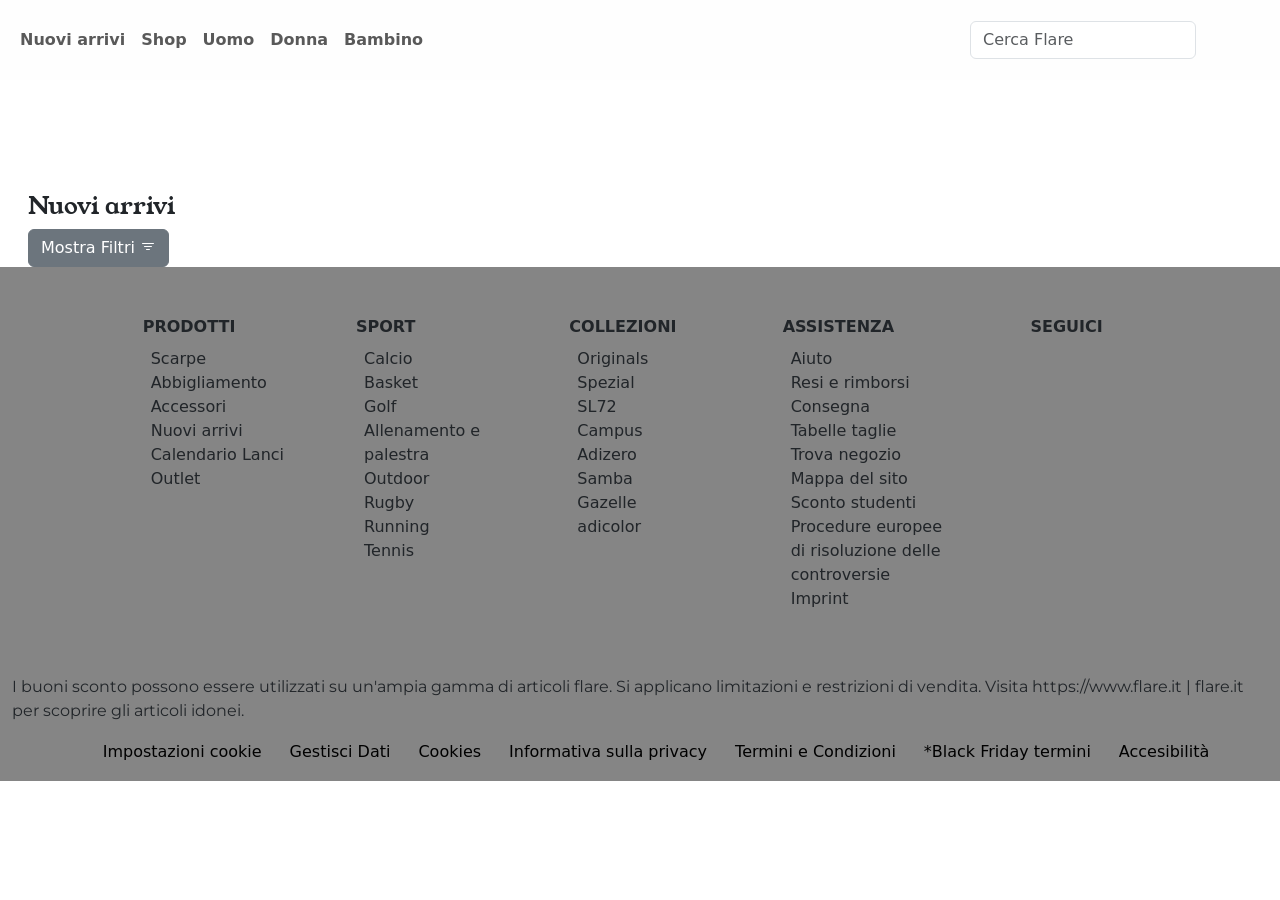
==== annunci.html @ 4391e54a ".." ====
<!doctype html>
<html lang="en">

<head>
    <meta charset="utf-8">
    <meta name="viewport" content="width=device-width, initial-scale=1">
    <!-- Cdn Bootstrap -->
    <link href="https://cdn.jsdelivr.net/npm/bootstrap@5.3.8/dist/css/bootstrap.min.css" rel="stylesheet"
        integrity="sha384-sRIl4kxILFvY47J16cr9ZwB07vP4J8+LH7qKQnuqkuIAvNWLzeN8tE5YBujZqJLB" crossorigin="anonymous">
    <!-- Cdn Icons Bootsrap -->
    <link rel="stylesheet" href="https://cdn.jsdelivr.net/npm/bootstrap-icons@1.11.3/font/bootstrap-icons.css">

    <!-- Cdn Aos -->
    <link href="https://unpkg.com/aos@2.3.1/dist/aos.css" rel="stylesheet">
    <!-- Css personale -->
    <link rel="shortcut icon" href="./media/logoalternativo.png" type="image/x-icon">
    <!-- Font google -->
    <link rel="preconnect" href="https://fonts.googleapis.com">
    <link rel="preconnect" href="https://fonts.gstatic.com" crossorigin>
    <link
        href="https://fonts.googleapis.com/css2?family=Montserrat:ital,wght@0,100..900;1,100..900&family=Young+Serif&display=swap"
        rel="stylesheet">
    <link rel="stylesheet" href="./style.css">
    <title>Flare - Rise From The Street</title>

</head>

<body>
    <!-- La barra di navigazione -->
    <nav class="navbar navbar-expand-lg nav-custom " id="nav">
        <div class="container-fluid d-flex justify-content-between">
            <div>
                <button class="navbar-toggler" type="button" data-bs-toggle="collapse"
                    data-bs-target="#navbarSupportedContent" aria-controls="navbarSupportedContent"
                    aria-expanded="false" aria-label="Toggle navigation">
                    <span class="navbar-toggler-icon"></span>
                </button>
                <div class="collapse navbar-collapse left-side" id="navbarSupportedContent">
                    <ul class="navbar-nav mb-2 mb-lg-0">
                        <li class="nav-item">
                            <a class="nav-link fw-bold" aria-current="page" href="./nuoviarrivi/nuoviarrivi.html">Nuovi arrivi</a>
                        </li>
                        <li class="nav-item">
                            <a class="nav-link fw-bold" href="./annunci.html">Shop</a>  
                        </li>
                        <li class="nav-item">
                            <a class="nav-link fw-bold" href="/repartouomo/men.html">Uomo</a>
                        </li>
                        <li class="nav-item">
                            <a class="nav-link fw-bold" href="./donna.html">Donna</a>
                        </li>
                        <li class="nav-item">
                            <a class="nav-link fw-bold" href="#">Bambino</a>
                        </li>
                    </ul>
                </div>
            </div>
            <div class="">
                <a class="navbar-brand" href="./index.html">
                    <img src="./media/logoalternativo.png" alt="" srcset="" class="logo">
                </a>
            </div>
            <div class="d-flex align-items-center gap-2">
                <input class=" form-control" type="search" placeholder="Cerca Flare" aria-label="Search" id="searchBar"/>
                <div class="d-flex gap-3 me-3 align-items-center ">
                    <i class="fa-solid fa-magnifying-glass icon-right"></i>
                    <i class="fa-regular fa-user icon-right "></i>
                    <i class="fa-regular fa-star icon-right"></i>
                    <i class="fa-brands fa-opencart icon-right"></i>
                </div>
            </div>
        </div>
    </nav>

    <header class="container-fluid my-5 py-5">
        <div class="row">
            <div class="col-12 text-center">
                
            </div>
        </div>
    </header>

    <section class="container-fluid">
        <div class="row">
            <div class="col-12 col-md-2">
                <h4 class="ms-3">Nuovi arrivi</h4>
                <button class="btn btn-secondary ms-3" id="filterBtn" type="button" data-bs-toggle="collapse"
                    data-bs-target="#collapseExample" aria-expanded="false" aria-controls="collapseExample">
                    Mostra Filtri
                    <i class="bi bi-filter"></i>
                </button>
                <div class="collapse" id="collapseExample">
                    <p class="mt-3 fw-bold ms-3">Ordina per:</p>
                    <div class="accordion mb-4 ms-3" id="accordionExample">
                        <div class="accordion-item">
                            <h2 class="accordion-header">
                                <button class="accordion-button" type="button" data-bs-toggle="collapse"
                                    data-bs-target="#collapseOne" aria-expanded="true" aria-controls="collapseOne">
                                    Categorie
                                </button>
                            </h2>
                            <div id="collapseOne" class="accordion-collapse collapse"
                                data-bs-parent="#accordionExample">
                                <div class="accordion-body" id="categoryWrapper">
                                    <div class="form-check">
                                        <!-- Alla fine ha cambiato il nome dell'id e for in all ma solo qui su html -->
                                        <input class="form-check-input" type="radio" name="category" id="all" checked>
                                        <label class="form-check-label" for="all">
                                            Tutti i prodotti
                                        </label>
                                    </div>
                                </div>
                            </div>
                        </div>
                        <div class="accordion-item">
                            <h2 class="accordion-header">
                                <button class="accordion-button collapsed" type="button" data-bs-toggle="collapse"
                                    data-bs-target="#collapseTwo" aria-expanded="false" aria-controls="collapseTwo">
                                    Prezzo
                                </button>
                            </h2>
                            <div id="collapseTwo" class="accordion-collapse collapse"
                                data-bs-parent="#accordionExample">
                                <div class="accordion-body d-flex justify-content-center">
                                
                                    <input id="priceInput" type="range" class="w-50 mt-3 inputPrezzo form-range" >
                                    <p id="priceNumber" class="mt-3 ms-3 fw-bold"></p>
                                    <!-- input di tipo range ha degli attributi nascosti 3 ce ne sono, 1:value 2:min 3:max-->
                                   
                                </div>
                            </div>
                        </div>
                        <div class="accordion-item">
                            <h2 class="accordion-header">
                                <button class="accordion-button collapsed" type="button" data-bs-toggle="collapse"
                                    data-bs-target="#collapseThree" aria-expanded="false" aria-controls="collapseThree">
                                    Parola
                                </button>
                            </h2>
                            <div id="collapseThree" class="accordion-collapse collapse"
                                data-bs-parent="#accordionExample">
                                <div class="accordion-body">
                                    <input id="wordInput" type="text" class="form-control">
                                    

                                </div>
                            </div>
                        </div>
                    </div>
                </div>
            </div>
            <div class="col-12 col-md-12" id="shopCard">
                <div class="container-fluid">
                    <div id="cardsJson" class="row">
                        <!-- <div class="col-md-4">
                            <div class="card">
                                <img src="..." class="card-img-top" alt="...">
                                <div class="card-body">
                                    <h5 class="card-title">Card title</h5>
                                    <p class="card-text">Some quick example text to build on the card title and make up
                                        the bulk of
                                        the card’s content.</p>
                                    <a href="#" class="btn btn-primary">Go somewhere</a>
                                </div>
                            </div>
                        </div> -->
                    </div>
                </div>
            </div>
        </div>
    </section>

    <footer class="container-fluid footer-custom">
        <div class="row justify-content-center p-0">
            <div class="col-12 col-md-2 mt-5">
                <label class="fw-bold mb-2 mx-4">PRODOTTI</label>
                <ul class="footer-list">
                    <li>Scarpe</li>
                    <li>Abbigliamento</li>
                    <li>Accessori</li>
                    <li>Nuovi arrivi</li>
                    <li>Calendario Lanci</li>
                    <li>Outlet</li>
                </ul>
            </div>
            <div class="col-12 col-md-2 mt-5">

                <label class="fw-bold mb-2 mx-4">SPORT</label>
                <ul class="footer-list">
                    <li>Calcio</li>
                    <li>Basket</li>
                    <li>Golf</li>
                    <li>Allenamento e palestra</li>
                    <li>Outdoor</li>
                    <li>Rugby</li>
                    <li>Running</li>
                    <li>Tennis</li>
                </ul>
            </div>
            <div class="col-12 col-md-2 mt-5">

                <label class="fw-bold mb-2 mx-4">COLLEZIONI</label>
                <ul class="footer-list">
                    <li>Originals</li>
                    <li>Spezial</li>
                    <li>SL72</li>
                    <li>Campus</li>
                    <li>Adizero</li>
                    <li>Samba</li>
                    <li>Gazelle</li>
                    <li>adicolor</li>
                </ul>
            </div>
            <div class="col-12 col-md-2 mt-5">

                <label class="fw-bold mb-2 mx-4">ASSISTENZA</label>
                <ul class="footer-list">
                    <li>Aiuto</li>
                    <li>Resi e rimborsi</li>
                    <li>Consegna</li>
                    <li>Tabelle taglie</li>
                    <li>Trova negozio</li>
                    <li>Mappa del sito</li>
                    <li>Sconto studenti</li>
                    <li>Procedure europee di risoluzione delle controversie</li>
                    <li>Imprint</li>
                </ul>
            </div>


            <div class="social-icon col-12 col-md-2 d-flex flex-column align-items-center gap-3 mt-5">
                <label class="fw-bold">SEGUICI</label>
                <i class="fab fa-facebook-f"></i>
                <i class="fab fa-instagram"></i>
                <i class="fab fa-whatsapp"></i>
                <i class="fa-brands fa-x-twitter"></i>
                <i class="fa-brands fa-tiktok"></i>
                <i class="fa-brands fa-youtube"></i>
                <i class="fa-brands fa-pinterest"></i>
            </div>

            <div class="copyright col-12 col-md-12 d-flex justify-content-center align-items-center mt-5">
                <p>I buoni sconto possono essere utilizzati su un'ampia gamma di articoli flare. Si applicano limitazioni
                    e restrizioni di vendita. Visita https://www.flare.it | flare.it per scoprire gli
                    articoli idonei.</p>
            </div>

            <div class="col-12 col-md-12 d-flex justify-content-center">
                <ul class="d-flex flex-wrap list-button gap-3">
                    <li>
                        <button type="button">Impostazioni cookie</button>
                    </li>
                    <li>
                        <button type="button">Gestisci Dati</button>
                    </li>
                    <li>
                        <button type="button">Cookies</button>
                    </li>
                    <li>
                        <button type="button">Informativa sulla privacy</button>
                    </li>
                    <li>
                        <button type="button">Termini e Condizioni</button>
                    </li>
                    <li>
                        <button type="button">*Black Friday termini</button>
                    </li>
                    <li>
                        <button type="button">Accesibilità</button>
                    </li>
                </ul>
            </div>

        </div>





    </footer>



    <script src="https://kit.fontawesome.com/c434305017.js" crossorigin="anonymous"></script>


    <script src="https://cdn.jsdelivr.net/npm/bootstrap@5.3.8/dist/js/bootstrap.bundle.min.js"
        integrity="sha384-FKyoEForCGlyvwx9Hj09JcYn3nv7wiPVlz7YYwJrWVcXK/BmnVDxM+D2scQbITxI"
        crossorigin="anonymous"></script>
    <!-- Javascript personale -->
    <script src="./annunci.js"></script>

</body>

</html>
---- style.css ----
h1,h2,h3,h4,h5{
    font-family: "Young Serif", serif;
}
h1{
    color: var(--red);
    font-size:150px;
}
p{
    font-family: "Montserrat", sans-serif;
}

:root{
    --red: rgb(196, 0, 0);
    --white: rgb(254,254,254);
    --grey: rgb(133, 133, 133);    
}




.nav-custom{
    position: fixed;
    top:0;
    background: var(--white);
    z-index: 999;
    width:100%;
    height: 80px;
    transition:1s;
}
.nav-custom2{
    background: rgb(133, 133, 133);
}


.nav-link:hover{
    border-bottom: 3px solid var(--red);
    /* background: var(--red); */
}

.logo{
    width:150px;
}


/* Lista destra navbar*/
.search-bar{
    height: 30px;
}

/* Header */
.row-custom{
    height: 100vh;
    background:  url("./media/img-header.jpg");
    background-position: center;
    background-repeat: no-repeat;
    background-size: cover;
    margin-top: 80px;
}


/* From Uiverse.io by Cornerstone-04 */ 
.box {
  width: 140px;
  height: auto;
  float: left;
  transition: .5s linear;
  position: relative;
  display: block;
  overflow: hidden;
  padding: 15px;
  text-align: center;
  margin: 0 5px;
  background: white;
  text-transform: uppercase;
  font-weight: 900;
}

.box:before {
  position: absolute;
  content: '';
  left: 0;
  bottom: 0;
  height: 4px;
  width: 100%;
  border-bottom: 4px solid transparent;
  border-left: 4px solid transparent;
  box-sizing: border-box;
  transform: translateX(100%);
}

.box:after {
  position: absolute;
  content: '';
  top: 0;
  left: 0;
  width: 100%;
  height: 4px;
  border-top: 4px solid transparent;
  border-right: 4px solid transparent;
  box-sizing: border-box;
  transform: translateX(-100%);
}

.box:hover {
  box-shadow: 0 5px 15px rgba(0, 0, 0, 0.5);
}

.box:hover:before {
  border-color: var(--red);
  height: 100%;
  transform: translateX(0);
  transition: .3s transform linear, .3s height linear .3s;
}

.box:hover:after {
  border-color: var(--red);
  height: 100%;
  transform: translateX(0);
  transition: .3s transform linear, .3s height linear .5s;
}

button {
  color: black;
  text-decoration: none;
  cursor: pointer;
  outline: none;
  border: none;
  background: transparent;
}


/* First section */
.first-section{
    height: 50vh;
}
.cardsection1{
    width:250px;
    /* height: 100px; Un contenitore non può adattarsi all’altezza del contenuto se ha height fissa. */
    padding: 0px;
}
.cardsection1:hover{
  transform:scale(1.1);
}



.text-card{
    background: white;
    border:1px solid #d3d3d3;
    padding:2px;
    width:70px;
    text-decoration: none;
    color:black;
    font-size: 14px;
    margin: -40px;
    margin-left: 10px;
    font-weight: bold;
}
.container-custom{
    width: 80vw;
}




/* Second Section */

.second-section{
    height: 70vh;
    padding-top: 150px;

}
.img-carousel{
    width:100%;
}

.carousel {
    width: 100%;
    height: 70vh;
    
}

.carousel-inner, .carousel-item {
    height: 100%;
}

.carousel-item img {
    width: 100%;
    height: 100%;
    object-fit: cover; 
    
}

/* Button open source */
/* From Uiverse.io by alexmaracinaru */ 
.cta {
  border: none;
  background: none;
  cursor: pointer;
}

.cta span {
  padding-bottom: 7px;
  letter-spacing: 4px;
  font-size: 14px;
  padding-right: 15px;
  text-transform: uppercase;
}

.cta svg {
  transform: translateX(-8px);
  transition: all 0.3s ease;
}

.cta:hover svg {
  transform: translateX(0);
}

.cta:active svg {
  transform: scale(0.9);
}

.hover-underline-animation {
  position: relative;
  color: white;
  padding-bottom: 20px;
}

.hover-underline-animation:after {
  content: "";
  position: absolute;
  width: 100%;
  transform: scaleX(0);
  height: 2px;
  bottom: 0;
  left: 0;
  background-color: white;
  transform-origin: bottom right;
  transition: transform 0.25s ease-out;
}

.cta:hover .hover-underline-animation:after {
  transform: scaleX(1);
  transform-origin: bottom left;
}

#arrow-horizontal path {
    fill: white;
}


/* Third section */

.row-third-section{
  height: 70vw;
}

.card-third-section{
    height:400px;
    width:100%;
    border: 1px solid #d3d3d3;
    background: rgb(179,179,179);

}

.container-card{
  width: 23vw;
}
.card-third-section:hover{
  border:1px solid black;
}

.card1section{
  height:390px;
  width:100%;
}
.img3-card, .img4-card{
  width:90%;

}


/* From Uiverse.io by JassiSingh08 */ 
.button-personal {
  font-size: 30px;
  background-color: white;
  color: black;
  width: 50px;
  height: 50px;
  opacity: 0.75;
  border: 1px solid black;
  cursor: pointer;

}

/* Fine della pagina */
.footer-custom{
  min-height: 100%;
  width:100%;
  background: var(--grey);
}

.footer-list, .list-button{
  list-style-type: none;
}

/* Pagina shop */

.form-check-input:checked{
  background:var(--grey);
  border: 1px solid black;
}

.card-shop:hover{
  border: 1px solid black;
}
.img-filter{
  width: 4%;
}


/* Pagina reparto donna */
.row-header{
  height: 85vh;
  background: url("./media/repartodonna.jpg");
  background-repeat: no-repeat;
  background-position: center;
  background-size: cover;
}

.titleWomanSection{
  min-width: 20%;  /*sul responsive non riuscivo a far stare il titolo e paragrafo in orizzontale quindi sistemato dando min-width su schermi grandi cosi dando la width su media query ho sistemato lasciando col-12 invece su schermi grandi occupava tutto al 100% quindi ho sistemato mettendo col-md-3*/
  padding:10px;
}
.titleWomanSection1{
  min-width: 20%;
  padding:5px;
}

/* First section */

.btn-woman-section{
  border: 1px solid #d3d3d3;
  width:200px;
  height:40px;
}

.card-body{
  border-radius: 0;
}

#collapseCategorie, #collapsePrezzo, #collapseParola, #collapseTaglie {
    position: absolute;
    z-index: 999;
    width: 200px;
    top: 100%;

  }

#collapseCategorie .card, #collapsePrezzo .card, #collapseParola .card, #collapseTaglie {
    box-shadow: 0 4px 6px rgba(0, 0, 0, 0.1);
} 

#collapsePrezzo{
  margin-top: -40px;
  margin-left: 4px;
}

#collapseCategorie{
  margin-top: -40px;
  margin-left: 4px;
}

#collapseParola{
  margin-top: -40px;
  margin-left: 4px;
}

/* filtro taglie */

.btn-size{
  width:10px;
  height:30px;

}
#collapseTaglie{
  margin-top: -40px;
  margin-left: 17px;
}

/* Reparto uomo */
.row-men-section{
  background: url("/media/headermensection.jpg");
  height: 85vh;
  background-repeat: no-repeat;
  background-position: center;
  background-size: cover;
}
.btn-men{
  border: 1px solid #d3d3d3;
  width:200px;
  height:40px;
}

.titleMenSection{
  min-width: 20%;  /*sul responsive non riuscivo a far stare il titolo e paragrafo in orizzontale quindi sistemato dando min-width su schermi grandi cosi dando la width su media query ho sistemato lasciando col-12 invece su schermi grandi occupava tutto al 100% quindi ho sistemato mettendo col-md-3*/
  padding:10px;
}
.titleMenSection1{
  min-width: 20%;
  padding:5px;
}

/* Reparto nuovi arrivi */

.row-nuoviArrivi{
  height: 85vh;
  background: url("./media/headerNuoviArrivi.jpg");
  background-repeat: no-repeat;
  background-position: center;
  background-size: cover;
}


/* Media query */

@media screen and (min-width:768px) and (max-width:1150px) {
/* * {
  outline: 1px solid red;
} */
.logo{
  width:80px;
}
.card-query{
  width:50%;
  height: 70%;
}
.card-img-top{
  width:200px;
  height: 200px;
}
.btn-men, .btn-woman-section{
  width:150px;
  height:40px;
}

.second-section{
  margin-top: 350px;
}

.third-section{
  margin-top: 100px;
}
.footer-custom{
  margin-top: 100px;
}
}

@media  screen and (max-width:768px){
  * {
  outline: 1px solid red;
}
  /* Navbar */

.nav-custom{
  width:100%;
}  
  .logo{
    width:70px;
  }    
  #searchBar{
    display: none;
  }
  /* Header */
  .row-custom{
    justify-content: center;
  }
  h1{
    font-size:50px;
  }
  /* First section */
.card-query{
  width: 50%;
  height: 50%;
}
.card-img-top {
  width: 140px;
  height:140px;   
}
/* Second section */
.second-section{
  margin-top: 50px;
}

/* Third sectiom */
.row-third-section{
margin-top: 100px;

}
.third-section{
  margin-top:200px;
}
#card-3-section{
  display:none;
}
.btn-custom{
  margin-top:100px;
}
.more-info{
  display: none;
}
/* Fine pagina */
.footer-custom{
  margin-top:200px;
  /* text-align: center; */
}

/* Reparto donna e uomo*/
.titleWomanSection, .titleMenSection{
  width: 55%;
  font-size:30px;
}
.titleWomanSection1, .titleMenSection1{
  width:50%;
}
.filter-button{
  flex-direction: column;
  align-items: center;
}
.card-woman, .card-men, .card-shop{
  display: flex;
  align-items: center;
  flex-direction: column;
  text-align: center;
}
}
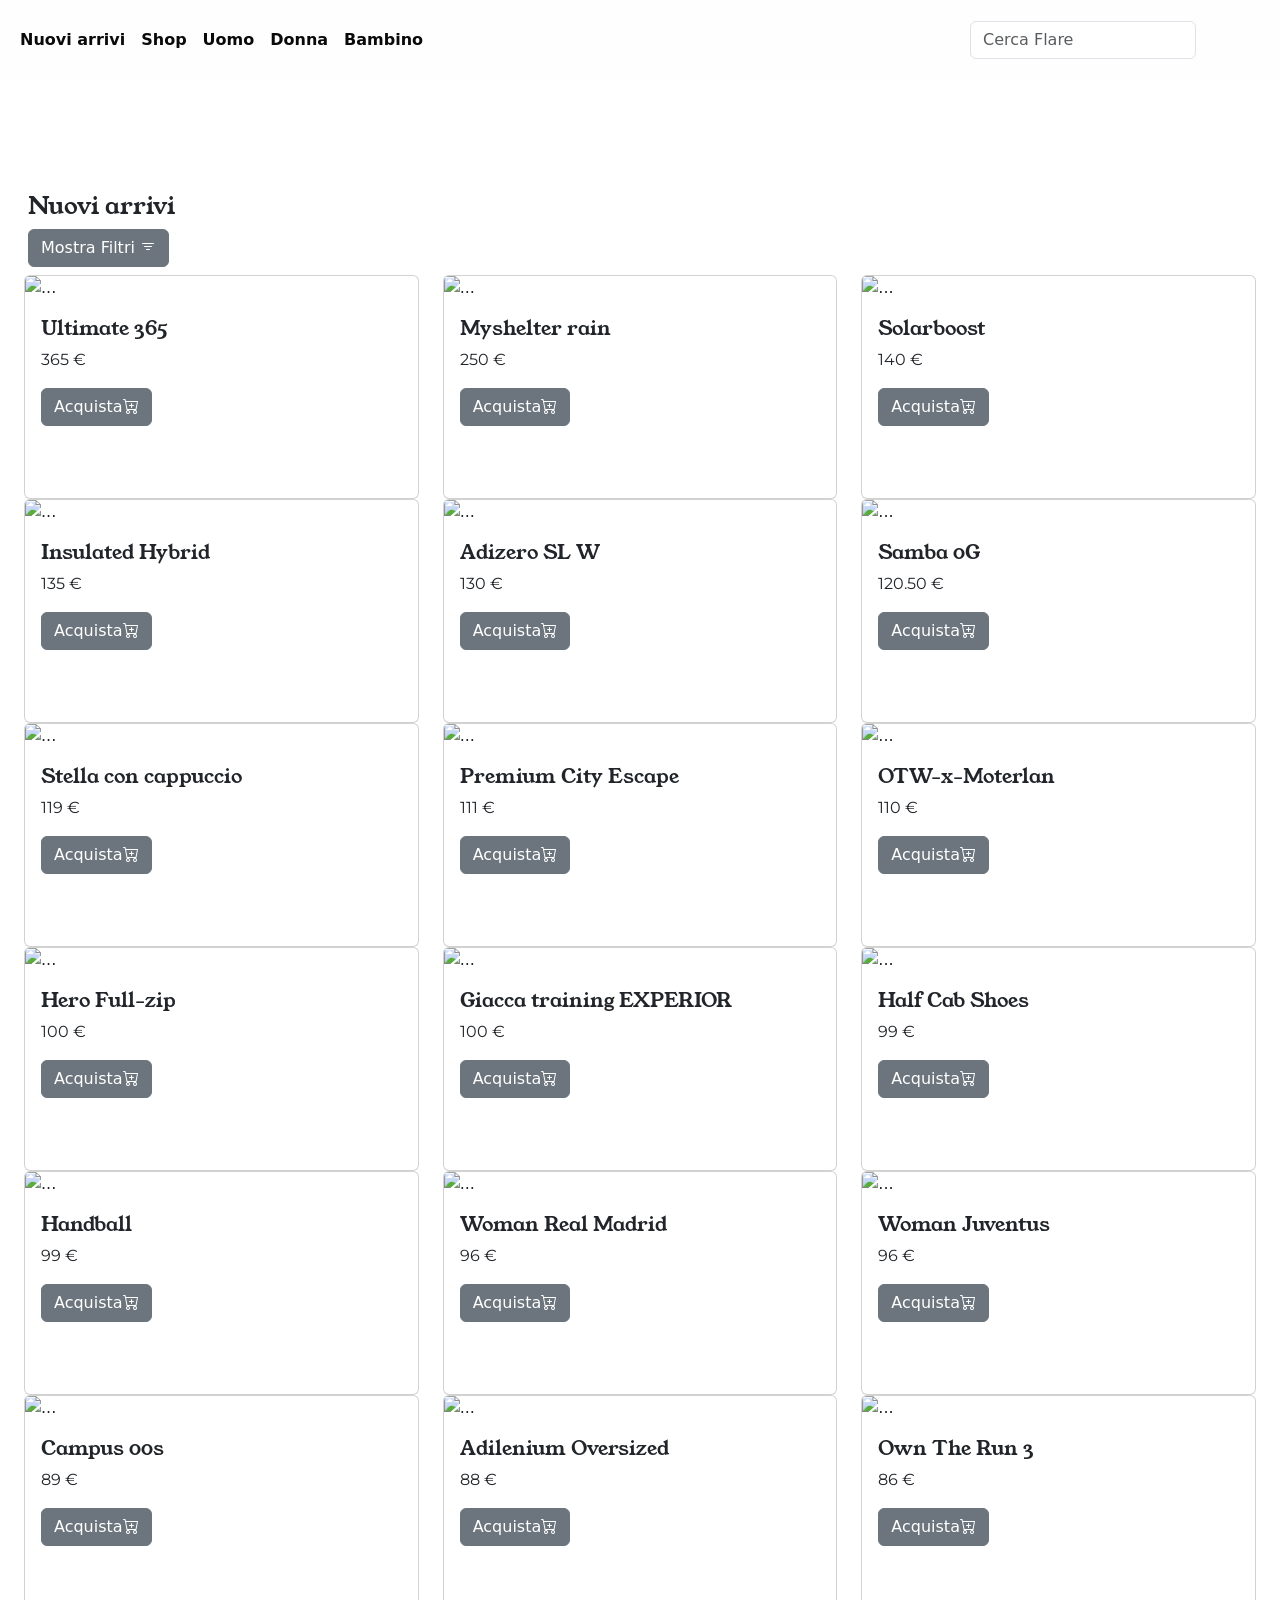
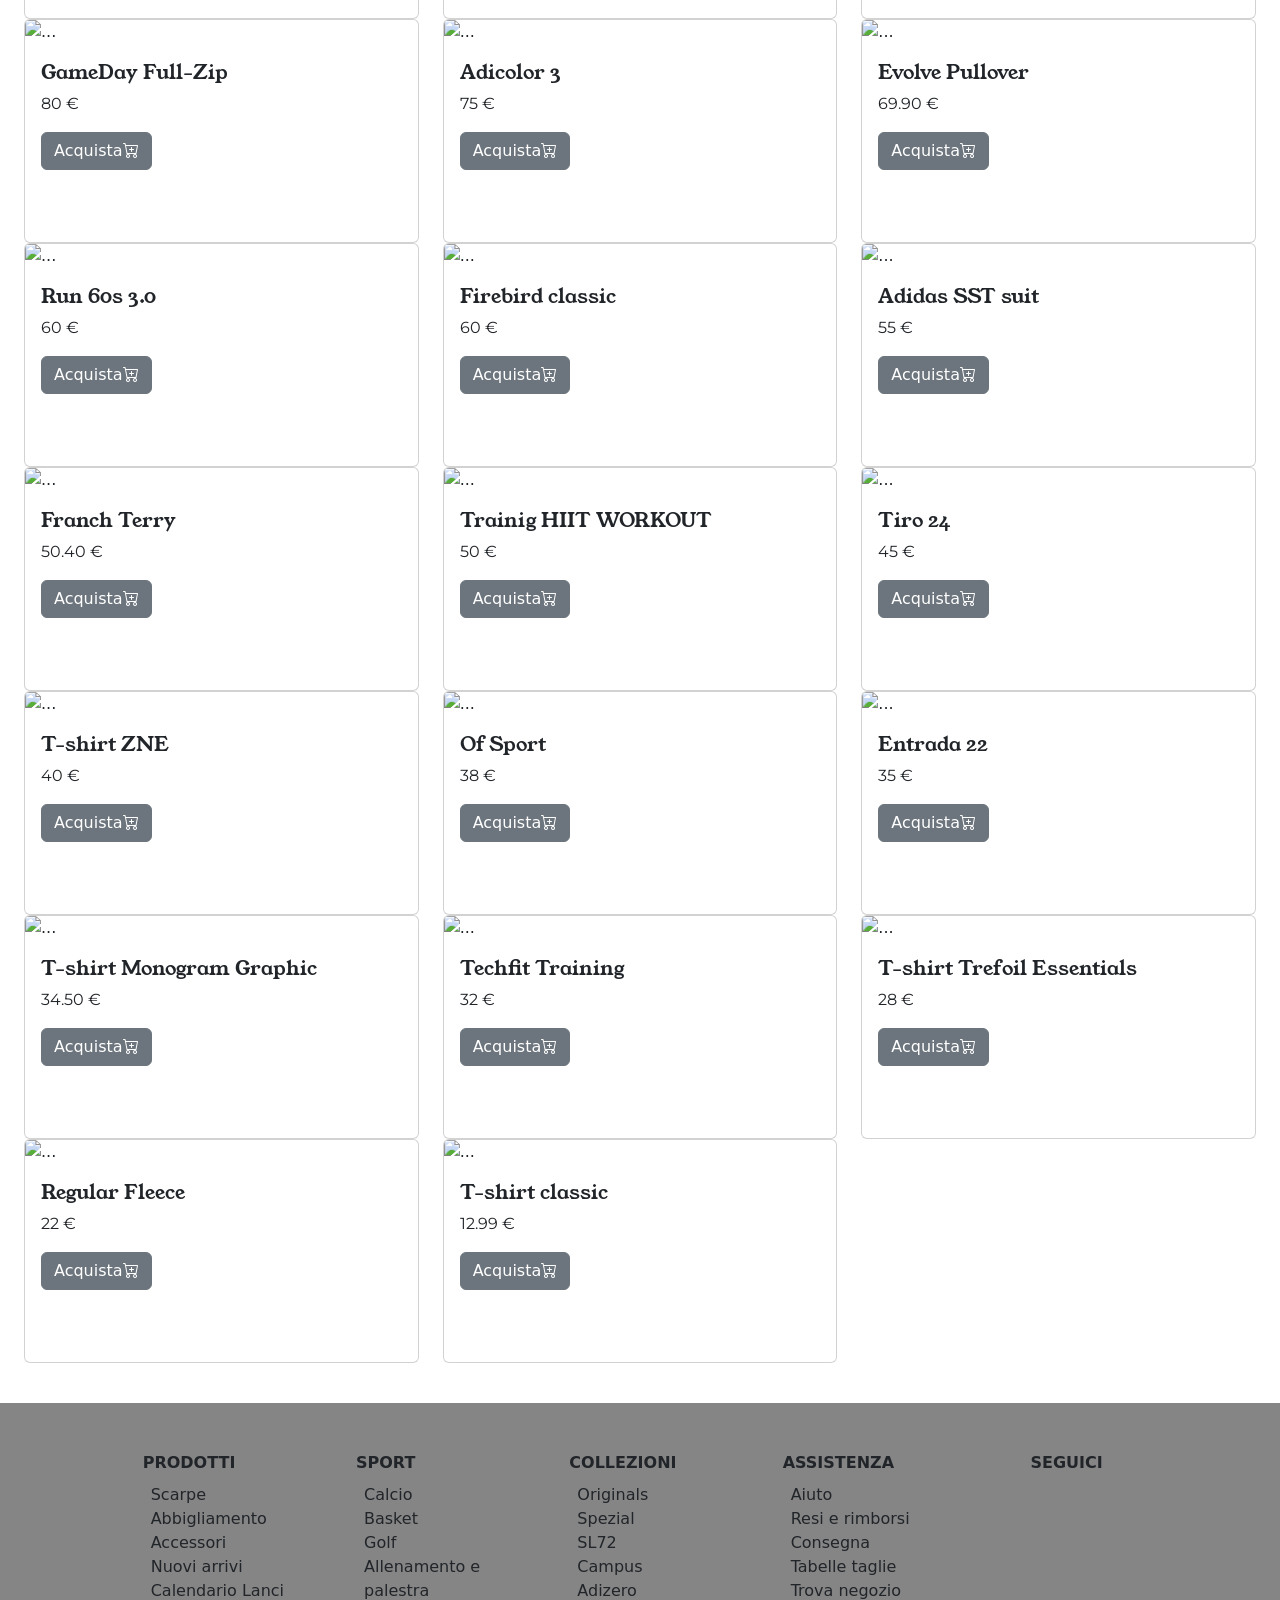
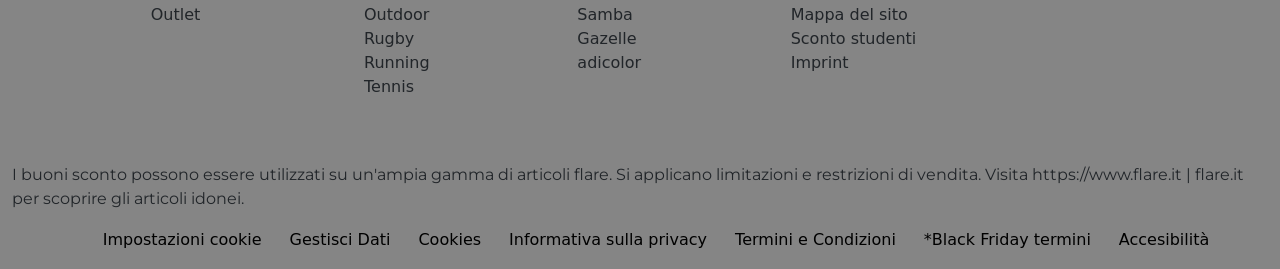
==== commit eecbdc54: "Media query" ====
--- a/annunci.html
+++ b/annunci.html
@@ -22,6 +22,7 @@
         rel="stylesheet">
     <link rel="stylesheet" href="./style.css">
     <title>Flare - Rise From The Street</title>
+    
 
 </head>
 
@@ -44,7 +45,7 @@
                             <a class="nav-link fw-bold" href="./annunci.html">Shop</a>  
                         </li>
                         <li class="nav-item">
-                            <a class="nav-link fw-bold" href="/repartouomo/men.html">Uomo</a>
+                            <a class="nav-link fw-bold" href="repartouomo/men.html">Uomo</a>
                         </li>
                         <li class="nav-item">
                             <a class="nav-link fw-bold" href="./donna.html">Donna</a>
@@ -142,7 +143,6 @@
                                 <div class="accordion-body">
                                     <input id="wordInput" type="text" class="form-control">
                                     
-
                                 </div>
                             </div>
                         </div>
@@ -152,18 +152,6 @@
             <div class="col-12 col-md-12" id="shopCard">
                 <div class="container-fluid">
                     <div id="cardsJson" class="row">
-                        <!-- <div class="col-md-4">
-                            <div class="card">
-                                <img src="..." class="card-img-top" alt="...">
-                                <div class="card-body">
-                                    <h5 class="card-title">Card title</h5>
-                                    <p class="card-text">Some quick example text to build on the card title and make up
-                                        the bulk of
-                                        the card’s content.</p>
-                                    <a href="#" class="btn btn-primary">Go somewhere</a>
-                                </div>
-                            </div>
-                        </div> -->
                     </div>
                 </div>
             </div>
@@ -222,7 +210,6 @@
                     <li>Trova negozio</li>
                     <li>Mappa del sito</li>
                     <li>Sconto studenti</li>
-                    <li>Procedure europee di risoluzione delle controversie</li>
                     <li>Imprint</li>
                 </ul>
             </div>
--- a/style.css
+++ b/style.css
@@ -1,64 +1,86 @@
-h1,h2,h3,h4,h5{
-    font-family: "Young Serif", serif;
-}
-h1{
-    color: var(--red);
-    font-size:150px;
-}
-p{
-    font-family: "Montserrat", sans-serif;
-}
-
-:root{
-    --red: rgb(196, 0, 0);
-    --white: rgb(254,254,254);
-    --grey: rgb(133, 133, 133);    
-}
-
-
-
-
-.nav-custom{
-    position: fixed;
-    top:0;
-    background: var(--white);
-    z-index: 999;
-    width:100%;
-    height: 80px;
-    transition:1s;
-}
-.nav-custom2{
-    background: rgb(133, 133, 133);
-}
-
-
-.nav-link:hover{
-    border-bottom: 3px solid var(--red);
-    /* background: var(--red); */
-}
-
-.logo{
-    width:150px;
+/* * {
+  outline: 1px solid red;
+} */
+
+
+h1,
+h2,
+h3,
+h4,
+h5 {
+  font-family: "Young Serif", serif;
+}
+
+h1 {
+  color: var(--red);
+  font-size: 150px;
+}
+
+p {
+  font-family: "Montserrat", sans-serif;
+}
+
+:root {
+  --red: rgb(196, 0, 0);
+  --white: rgb(254, 254, 254);
+  --grey: rgb(133, 133, 133);
+}
+
+
+
+
+.nav-custom {
+  position: fixed;
+  top: 0;
+  background: var(--white);
+  z-index: 999;
+  width: 100%;
+  height: 80px;
+  transition: 1s;
+}
+
+.nav-custom2 {
+  background: rgb(133, 133, 133);
+}
+
+
+.nav-link:hover {
+  border-bottom: 3px solid var(--red);
+  /* background: var(--red); */
+}
+
+.menu-wrapper {
+  position: relative;
+}
+
+.nav-start {
+  width: 77%;
+  margin: 0;
+
+}
+
+.logo {
+  width: 150px;
 }
 
 
 /* Lista destra navbar*/
-.search-bar{
-    height: 30px;
+.search-bar {
+  height: 30px;
 }
 
 /* Header */
-.row-custom{
-    height: 100vh;
-    background:  url("./media/img-header.jpg");
-    background-position: center;
-    background-repeat: no-repeat;
-    background-size: cover;
-    margin-top: 80px;
-}
-
-
-/* From Uiverse.io by Cornerstone-04 */ 
+.row-custom {
+  min-height: 100vh;
+  background: url("./media/img-header.jpg");
+  background-position: center;
+  background-repeat: no-repeat;
+  background-size: cover;
+  margin-top: 80px;
+}
+
+
+/* From Uiverse.io by Cornerstone-04 */
 .box {
   width: 140px;
   height: auto;
@@ -130,34 +152,40 @@
 
 
 /* First section */
-.first-section{
-    height: 50vh;
-}
-.cardsection1{
-    width:250px;
-    /* height: 100px; Un contenitore non può adattarsi all’altezza del contenuto se ha height fissa. */
-    padding: 0px;
-}
-.cardsection1:hover{
-  transform:scale(1.1);
-}
-
-
-
-.text-card{
-    background: white;
-    border:1px solid #d3d3d3;
-    padding:2px;
-    width:70px;
-    text-decoration: none;
-    color:black;
-    font-size: 14px;
-    margin: -40px;
-    margin-left: 10px;
-    font-weight: bold;
-}
-.container-custom{
-    width: 80vw;
+.first-section {
+  min-height: 50vh;
+}
+
+.cardsection1 {
+  width: 100%;
+  /* height: 100px; Un contenitore non può adattarsi all’altezza del contenuto se ha height fissa. */
+  padding: 0px;
+  position: relative;
+}
+
+.cardsection1:hover {
+  transform: scale(1.1);
+}
+
+
+
+.text-card {
+  position: absolute;
+  bottom: 10px;
+  left: 10px;
+  margin: 0;
+  background: white;
+  border: 1px solid #d3d3d3;
+  padding: 2px 8px;
+  width: auto;
+  text-decoration: none;
+  color: black;
+  font-size: 14px;
+  font-weight: bold;
+}
+
+.container-custom {
+  width: 80vw;
 }
 
 
@@ -165,34 +193,35 @@
 
 /* Second Section */
 
-.second-section{
-    height: 70vh;
-    padding-top: 150px;
-
-}
-.img-carousel{
-    width:100%;
+.second-section {
+  padding-top: 150px;
+
+}
+
+.img-carousel {
+  width: 100%;
 }
 
 .carousel {
-    width: 100%;
-    height: 70vh;
-    
-}
-
-.carousel-inner, .carousel-item {
-    height: 100%;
+  width: 100%;
+  height: 70vh;
+
+}
+
+.carousel-inner,
+.carousel-item {
+  height: 100%;
 }
 
 .carousel-item img {
-    width: 100%;
-    height: 100%;
-    object-fit: cover; 
-    
+  width: 100%;
+  height: 100%;
+  object-fit: cover;
+
 }
 
 /* Button open source */
-/* From Uiverse.io by alexmaracinaru */ 
+/* From Uiverse.io by alexmaracinaru */
 .cta {
   border: none;
   background: none;
@@ -245,82 +274,66 @@
 }
 
 #arrow-horizontal path {
-    fill: white;
+  fill: white;
 }
 
 
 /* Third section */
 
-.row-third-section{
-  height: 70vw;
-}
-
-.card-third-section{
-    height:400px;
-    width:100%;
-    border: 1px solid #d3d3d3;
-    background: rgb(179,179,179);
-
-}
-
-.container-card{
+.row-third-section {
+  height: 50vw;
+}
+
+.card-third-section {
+  width: 90%;
+  border: 1px solid #d3d3d3;
+  background: rgb(179, 179, 179);
+}
+
+.container-card {
   width: 23vw;
 }
-.card-third-section:hover{
-  border:1px solid black;
-}
-
-.card1section{
-  height:390px;
-  width:100%;
-}
-.img3-card, .img4-card{
-  width:90%;
-
-}
-
-
-/* From Uiverse.io by JassiSingh08 */ 
-.button-personal {
-  font-size: 30px;
-  background-color: white;
-  color: black;
-  width: 50px;
-  height: 50px;
-  opacity: 0.75;
+
+.card-third-section:hover {
   border: 1px solid black;
-  cursor: pointer;
-
+}
+
+.img3-card,
+.img4-card {
+  object-fit: contain;
 }
 
 /* Fine della pagina */
-.footer-custom{
+.footer-custom {
   min-height: 100%;
-  width:100%;
+  width: 100%;
   background: var(--grey);
-}
-
-.footer-list, .list-button{
+  margin-top:48px;
+}
+
+.footer-list,
+.list-button {
   list-style-type: none;
 }
 
 /* Pagina shop */
 
-.form-check-input:checked{
-  background:var(--grey);
+.form-check-input:checked {
+  background: var(--grey);
   border: 1px solid black;
 }
 
-.card-shop:hover{
+.card-shop:hover {
   border: 1px solid black;
 }
-.img-filter{
+
+.img-filter {
   width: 4%;
 }
 
 
 /* Pagina reparto donna */
-.row-header{
+.row-header {
   height: 85vh;
   background: url("./media/repartodonna.jpg");
   background-repeat: no-repeat;
@@ -328,92 +341,118 @@
   background-size: cover;
 }
 
-.titleWomanSection{
-  min-width: 20%;  /*sul responsive non riuscivo a far stare il titolo e paragrafo in orizzontale quindi sistemato dando min-width su schermi grandi cosi dando la width su media query ho sistemato lasciando col-12 invece su schermi grandi occupava tutto al 100% quindi ho sistemato mettendo col-md-3*/
-  padding:10px;
-}
-.titleWomanSection1{
+.titleWomanSection {
   min-width: 20%;
-  padding:5px;
+  /*sul responsive non riuscivo a far stare il titolo e paragrafo in orizzontale quindi sistemato dando min-width su schermi grandi cosi dando la width su media query ho sistemato lasciando col-12 invece su schermi grandi occupava tutto al 100% quindi ho sistemato mettendo col-md-3*/
+  padding: 10px;
+}
+
+.titleWomanSection1 {
+  min-width: 20%;
+  padding: 5px;
 }
 
 /* First section */
 
-.btn-woman-section{
+.btn-woman-section {
   border: 1px solid #d3d3d3;
-  width:200px;
-  height:40px;
-}
-
-.card-body{
+  width: 200px;
+  min-height: 40px;
+}
+
+.card-body {
   border-radius: 0;
 }
 
-#collapseCategorie, #collapsePrezzo, #collapseParola, #collapseTaglie {
-    position: absolute;
-    z-index: 999;
-    width: 200px;
-    top: 100%;
-
-  }
-
-#collapseCategorie .card, #collapsePrezzo .card, #collapseParola .card, #collapseTaglie {
-    box-shadow: 0 4px 6px rgba(0, 0, 0, 0.1);
-} 
-
-#collapsePrezzo{
+
+#collapseCategorie,
+#collapsePrezzo,
+#collapseParola,
+#collapseTaglie {
+  position: absolute;
+  z-index: 999;
+  width: 200px;
+  top: 100%;
+
+}
+
+#collapseCategorie .card,
+#collapsePrezzo .card,
+#collapseParola .card,
+#collapseTaglie {
+  box-shadow: 0 4px 6px rgba(0, 0, 0, 0.1);
+}
+
+#collapsePrezzo {
   margin-top: -40px;
   margin-left: 4px;
 }
 
-#collapseCategorie{
+#collapseCategorie {
   margin-top: -40px;
   margin-left: 4px;
 }
 
-#collapseParola{
+#collapseParola {
   margin-top: -40px;
   margin-left: 4px;
 }
 
 /* filtro taglie */
 
-.btn-size{
-  width:10px;
-  height:30px;
-
-}
-#collapseTaglie{
+.btn-size {
+  width: 10px;
+  height: 30px;
+
+}
+
+#collapseTaglie {
   margin-top: -40px;
   margin-left: 17px;
 }
 
 /* Reparto uomo */
-.row-men-section{
-  background: url("/media/headermensection.jpg");
+.row-men-section {
+  background: url("./media/headermensection.jpg");
   height: 85vh;
   background-repeat: no-repeat;
   background-position: center;
   background-size: cover;
 }
-.btn-men{
+
+.btn-men {
   border: 1px solid #d3d3d3;
-  width:200px;
-  height:40px;
-}
-
-.titleMenSection{
-  min-width: 20%;  /*sul responsive non riuscivo a far stare il titolo e paragrafo in orizzontale quindi sistemato dando min-width su schermi grandi cosi dando la width su media query ho sistemato lasciando col-12 invece su schermi grandi occupava tutto al 100% quindi ho sistemato mettendo col-md-3*/
-  padding:10px;
-}
-.titleMenSection1{
+  width: 200px;
+  height: 40px;
+}
+
+.titleMenSection {
   min-width: 20%;
-  padding:5px;
+  /*sul responsive non riuscivo a far stare il titolo e paragrafo in orizzontale quindi sistemato dando min-width su schermi grandi cosi dando la width su media query ho sistemato lasciando col-12 invece su schermi grandi occupava tutto al 100% quindi ho sistemato mettendo col-md-3*/
+  padding: 10px;
+}
+
+.titleMenSection1 {
+  min-width: 20%;
+  padding: 5px;
+}
+
+.card-img-woman,
+.card-img-men {
+  width: 100%;
+  height: auto;
+  display: block;
+}
+
+.card-woman,
+.card-men,
+.card-shop {
+  height: 100%;
 }
 
 /* Reparto nuovi arrivi */
 
-.row-nuoviArrivi{
+.row-nuoviArrivi {
   height: 85vh;
   background: url("./media/headerNuoviArrivi.jpg");
   background-repeat: no-repeat;
@@ -423,114 +462,180 @@
 
 
 /* Media query */
+@media screen and (max-width:768px) {
+
+  /* Navbar */
+
+  .nav-custom {
+    width: 100%;
+  }
+
+  .logo {
+    width: 70px;
+  }
+
+  #searchBar {
+    display: none;
+  }
+
+  /* Header */
+  .row-custom {
+    justify-content: center;
+  }
+
+  h1 {
+    font-size: 50px;
+  }
+
+  .counter {
+    padding: 30px;
+  }
+
+  /* First section */
+  .card-query {
+    width: auto;
+    height: auto;
+  }
+
+  .card-img-top {
+    width: 100%;
+    height: auto;
+    display: block;
+  }
+
+  /* Second section */
+  .second-section {
+    margin-top: 50px;
+  }
+
+  /* Third sectiom */
+  .row-third-section {
+    margin-top: 100px;
+
+  }
+
+  .third-section {
+    margin-top: 200px;
+  }
+
+  #card-3-section {
+    display: none;
+  }
+
+  .btn-custom {
+    margin-top: 100px;
+  }
+
+  .more-info {
+    display: none;
+  }
+
+  /* Fine pagina */
+  .footer-custom {
+    text-align: center;
+  }
+
+  .footer-list{
+    padding-right: 30px;
+  }
+  /* Reparto donna e uomo*/
+  .titleWomanSection,
+  .titleMenSection {
+    width: 55%;
+    font-size: 30px;
+  }
+
+  .titleWomanSection1,
+  .titleMenSection1 {
+    width: 50%;
+  }
+
+  .filter-button {
+    flex-direction: column;
+    align-items: center;
+  }
+
+  .card-woman,
+  .card-men,
+  .card-shop {
+    display: flex;
+    align-items: center;
+    flex-direction: column;
+    text-align: center;
+  }
+
+  #collapseCategorie,
+  #collapsePrezzo,
+  #collapseParola,
+  #collapseTaglie {
+    position: static;
+    width: 100%;
+    margin-top: 10px;
+    margin-left: 0;
+  }
+}
 
 @media screen and (min-width:768px) and (max-width:1150px) {
-/* * {
-  outline: 1px solid red;
-} */
-.logo{
-  width:80px;
-}
-.card-query{
-  width:50%;
-  height: 70%;
-}
-.card-img-top{
-  width:200px;
-  height: 200px;
-}
-.btn-men, .btn-woman-section{
-  width:150px;
-  height:40px;
-}
-
-.second-section{
-  margin-top: 350px;
-}
-
-.third-section{
-  margin-top: 100px;
-}
-.footer-custom{
-  margin-top: 100px;
-}
-}
-
-@media  screen and (max-width:768px){
-  * {
-  outline: 1px solid red;
-}
-  /* Navbar */
-
-.nav-custom{
-  width:100%;
-}  
-  .logo{
-    width:70px;
-  }    
-  #searchBar{
-    display: none;
-  }
+
+/* Navbar */
+  .logo {
+    width: 80px;
+  }
+
   /* Header */
-  .row-custom{
-    justify-content: center;
-  }
-  h1{
-    font-size:50px;
-  }
-  /* First section */
-.card-query{
-  width: 50%;
-  height: 50%;
-}
-.card-img-top {
-  width: 140px;
-  height:140px;   
-}
-/* Second section */
-.second-section{
-  margin-top: 50px;
-}
-
-/* Third sectiom */
-.row-third-section{
-margin-top: 100px;
-
-}
-.third-section{
-  margin-top:200px;
-}
-#card-3-section{
-  display:none;
-}
-.btn-custom{
-  margin-top:100px;
-}
-.more-info{
-  display: none;
-}
-/* Fine pagina */
-.footer-custom{
-  margin-top:200px;
-  /* text-align: center; */
-}
-
-/* Reparto donna e uomo*/
-.titleWomanSection, .titleMenSection{
-  width: 55%;
-  font-size:30px;
-}
-.titleWomanSection1, .titleMenSection1{
-  width:50%;
-}
-.filter-button{
-  flex-direction: column;
-  align-items: center;
-}
-.card-woman, .card-men, .card-shop{
-  display: flex;
-  align-items: center;
-  flex-direction: column;
-  text-align: center;
-}
+  .counter {
+    padding: 30px;
+
+  }
+  /* Second section */
+  .second-section {
+    margin-top: 0px;
+    padding-top: 40px;
+  }
+
+  /* third section */
+  .third-section {
+    margin-top: 100px;
+  }
+
+
+  /* Footer */
+  .footer-custom {
+    margin-top: 100px;
+  }
+
+  /* First section card homepage*/
+  .card-query {
+    width: 50%;
+    height: auto;
+  }
+
+  .card-img-top {
+    width: 100%;
+    height: auto;
+    display: block;
+  }
+
+  .btn-men,
+  .btn-woman-section {
+    width: 150px;
+    height: 40px;
+  }
+
+}
+
+@media (max-width: 991.98px) {
+
+  /* Navbar menu collapse */
+  .left-side {
+    position: absolute;
+    top: 100%;
+    margin-top: 5px;
+    z-index: 999;
+    background-color: white;
+    padding: 12px 16px;
+    border-radius: 10px;
+    box-shadow: 0 10px 25px rgba(0, 0, 0, 0.15);
+    min-width: 220px;
+  }
 }
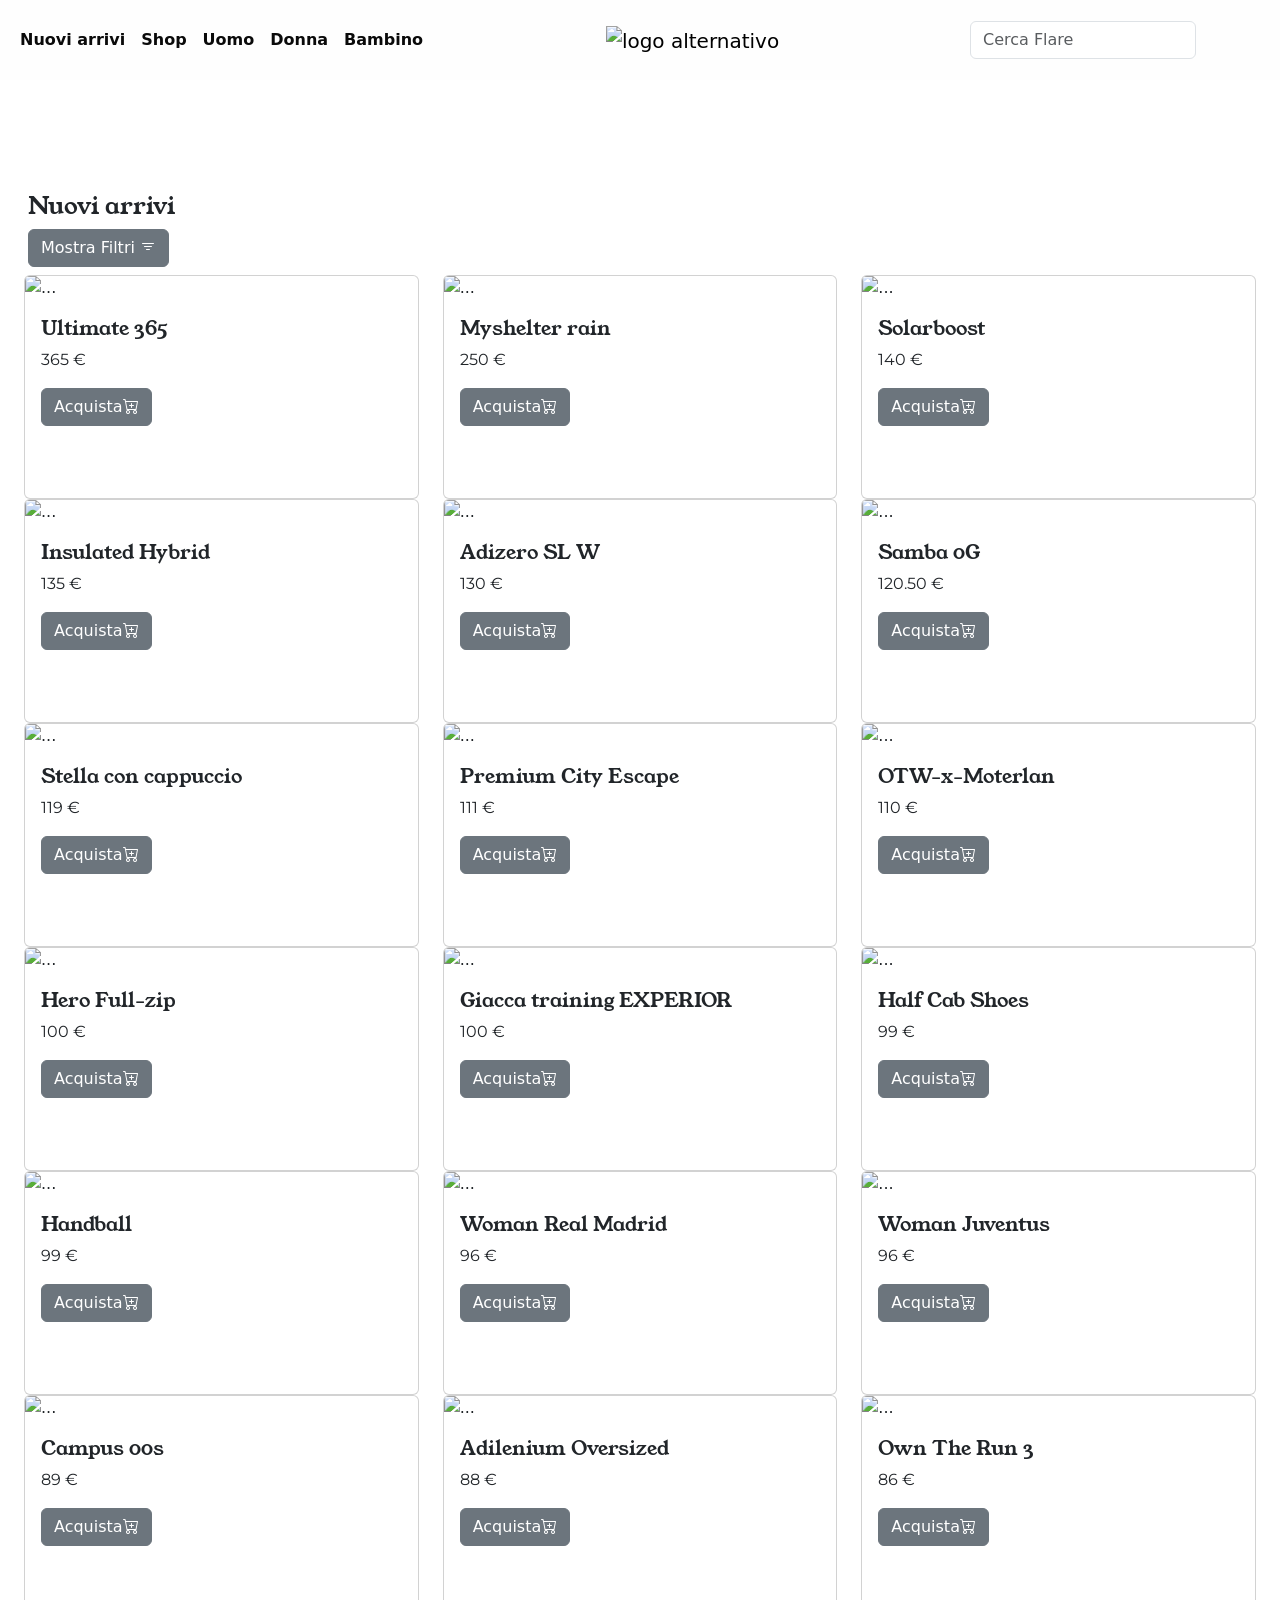
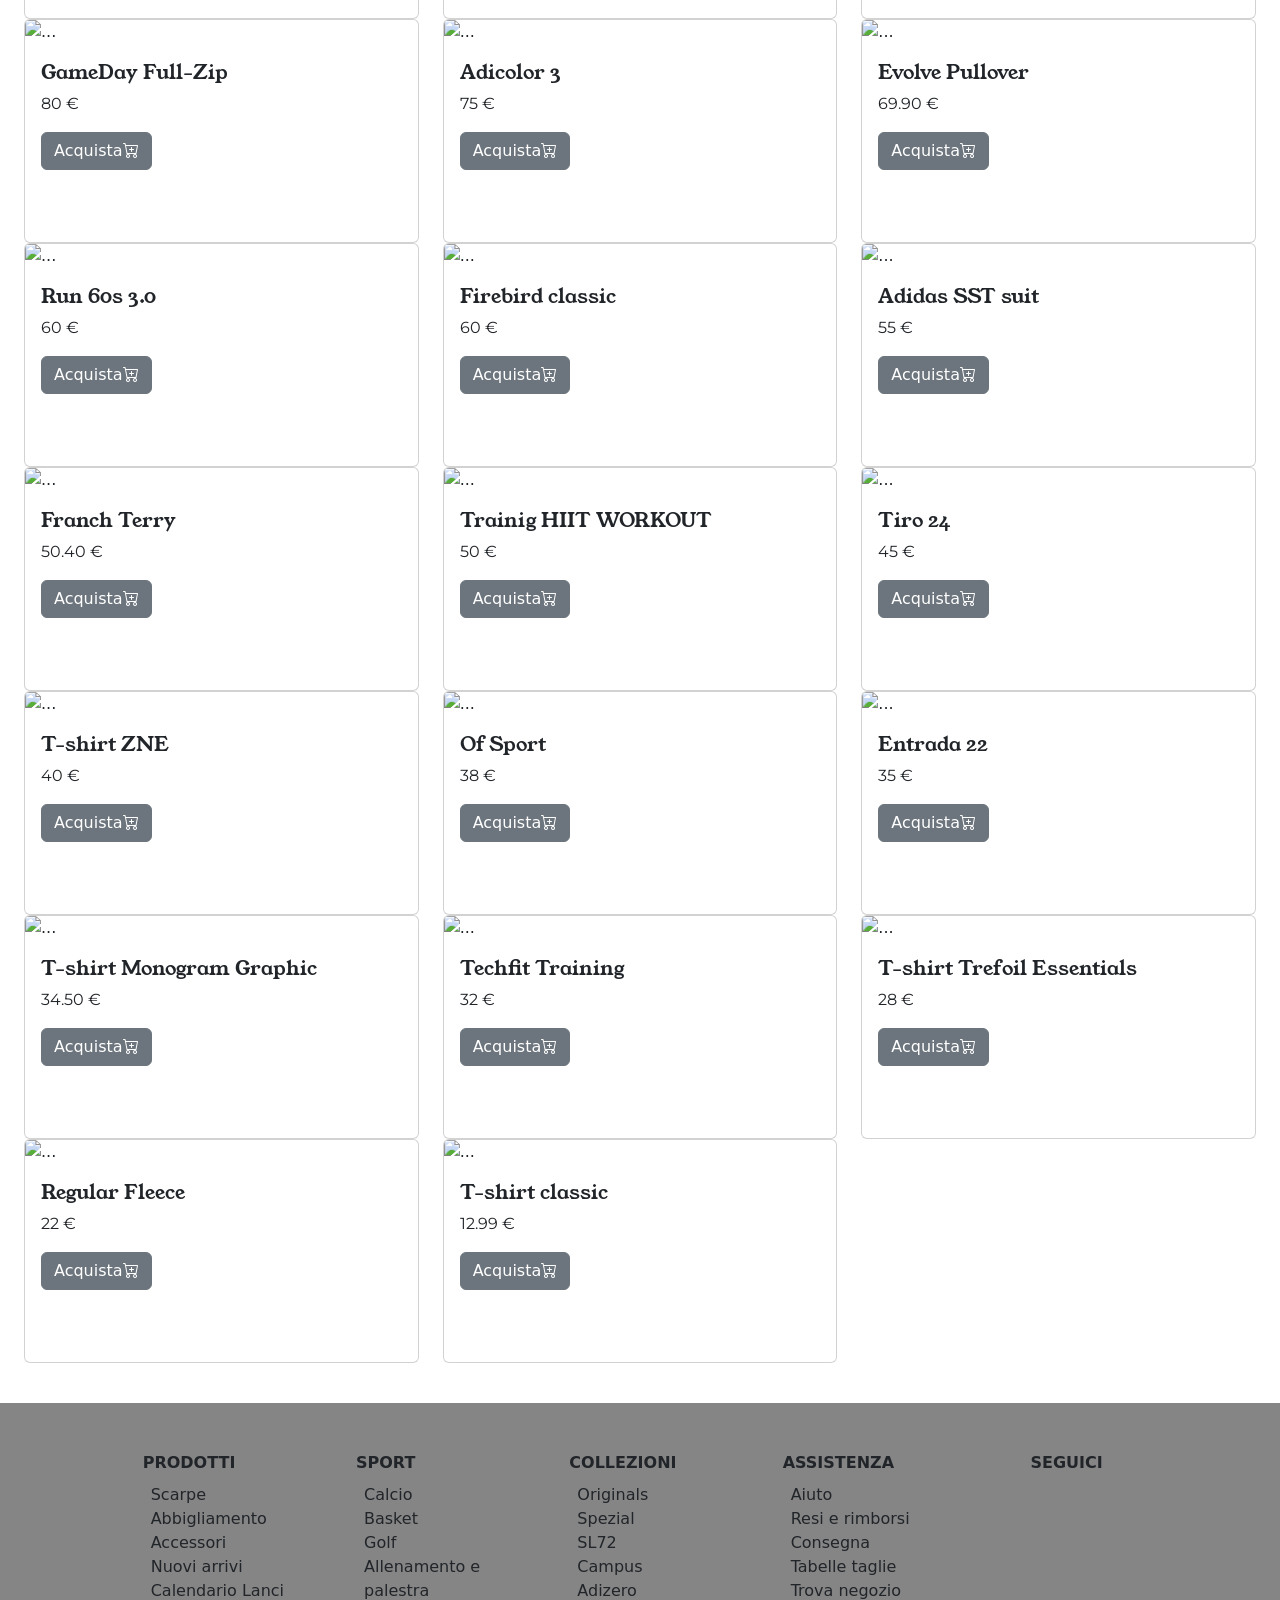
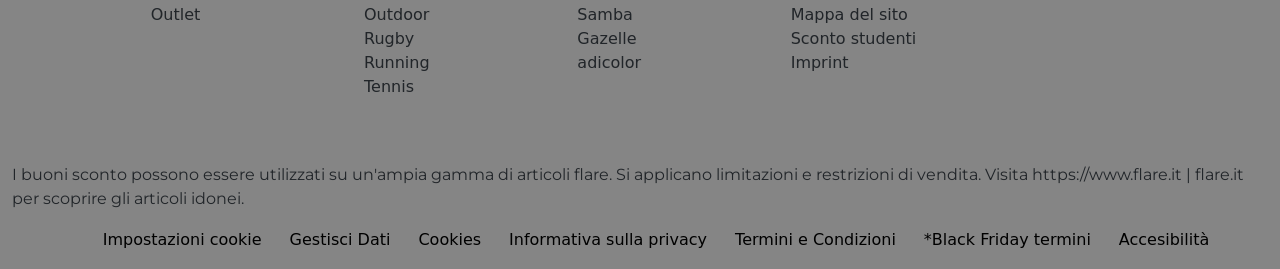
==== commit 2f10ab49: "Aggiunta read me" ====
--- a/annunci.html
+++ b/annunci.html
@@ -58,7 +58,7 @@
             </div>
             <div class="">
                 <a class="navbar-brand" href="./index.html">
-                    <img src="./media/logoalternativo.png" alt="" srcset="" class="logo">
+                    <img src="./media/logoalternativo.png" alt="logo alternativo" srcset="" class="logo">
                 </a>
             </div>
             <div class="d-flex align-items-center gap-2">
